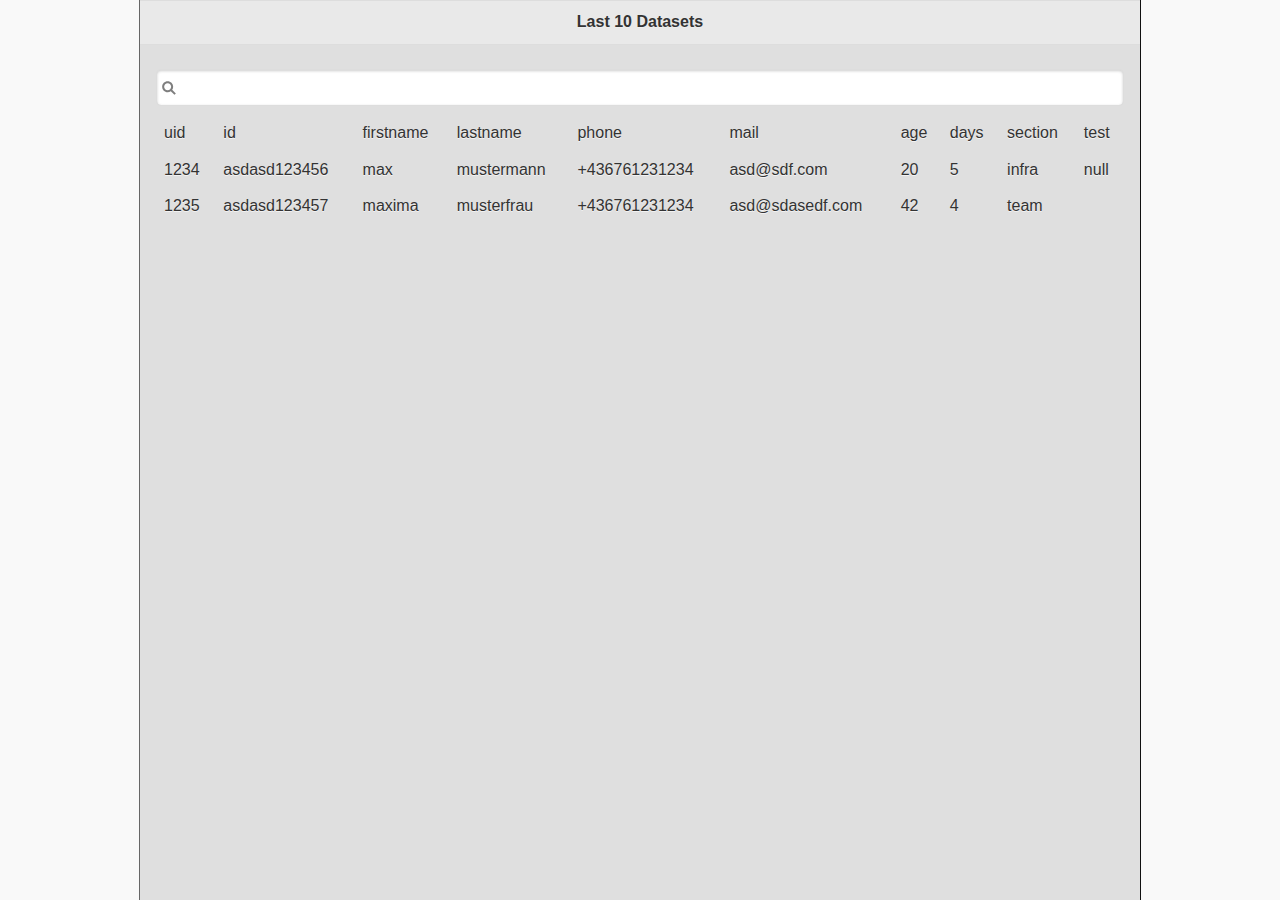
==== WebContent/showdata.html @ b36b0434 "asedasd" ====
<!DOCTYPE html>
<html>
<head>
<title>TOF</title>

<meta name="viewport" content="width=device-width, initial-scale=1">

<link rel="stylesheet" href="./css/jquery.mobile-1.4.5.css" />
<script src="./js/jquery-2.1.4.js"></script>
<script src="./js/jquery.mobile-1.4.5.js"></script>

<script src="./js/showdata.js"></script>

<script>
	$(document).bind('mobileinit', function() {
		$.mobile.changePage.defaults.changeHash = false;
		$.mobile.hashListeningEnabled = false;
		$.mobile.pushStateEnabled = false;
	});
</script>

<style type='text/css'>
<!--
@media only screen and (min-width: 600px) {
	.ui-page {
		width: 1000px !important;
		margin: 0 auto !important;
		position: relative !important;
		border-right: 1px #666 outset !important;
		border-left: 1px #666 outset !important;
		background: rgba(220, 220, 220, 0.9);
	}
}
-->
</style>
<style type="text/css">
<!--
a:link {
	color: #fafafa;
	text-decoration: none;
}

a:active {
	color: #fafafa;
	text-decoration: none;
}

a:visited {
	color: #fafafa;
	text-decoration: none;
}

a:hover {
	color: #fafafa;
	text-decoration: none;
}
-->
</style>



</head>
<body>
	<div data-role="page" id="show-data">

		<div data-role="header">
			<h1>Last 10 Datasets</h1>
		</div>
		<!-- /header -->

		<div role="main" class="ui-content">
			<form>
				<input id="filterTable-input" data-type="search">
			</form>

			<table data-role="table" id="show-data-table"  class="ui-responsive">
				<thead id="show-data-table-header">

				</thead>
				<tbody id="show-data-table">

				</tbody>
			</table>
		</div>
		<!-- /content -->
	</div>
	<!-- /page -->

<script type="text/javascript">
	$(document).ready(function() {
		loadData();
	});
</script>

</body>
</html>
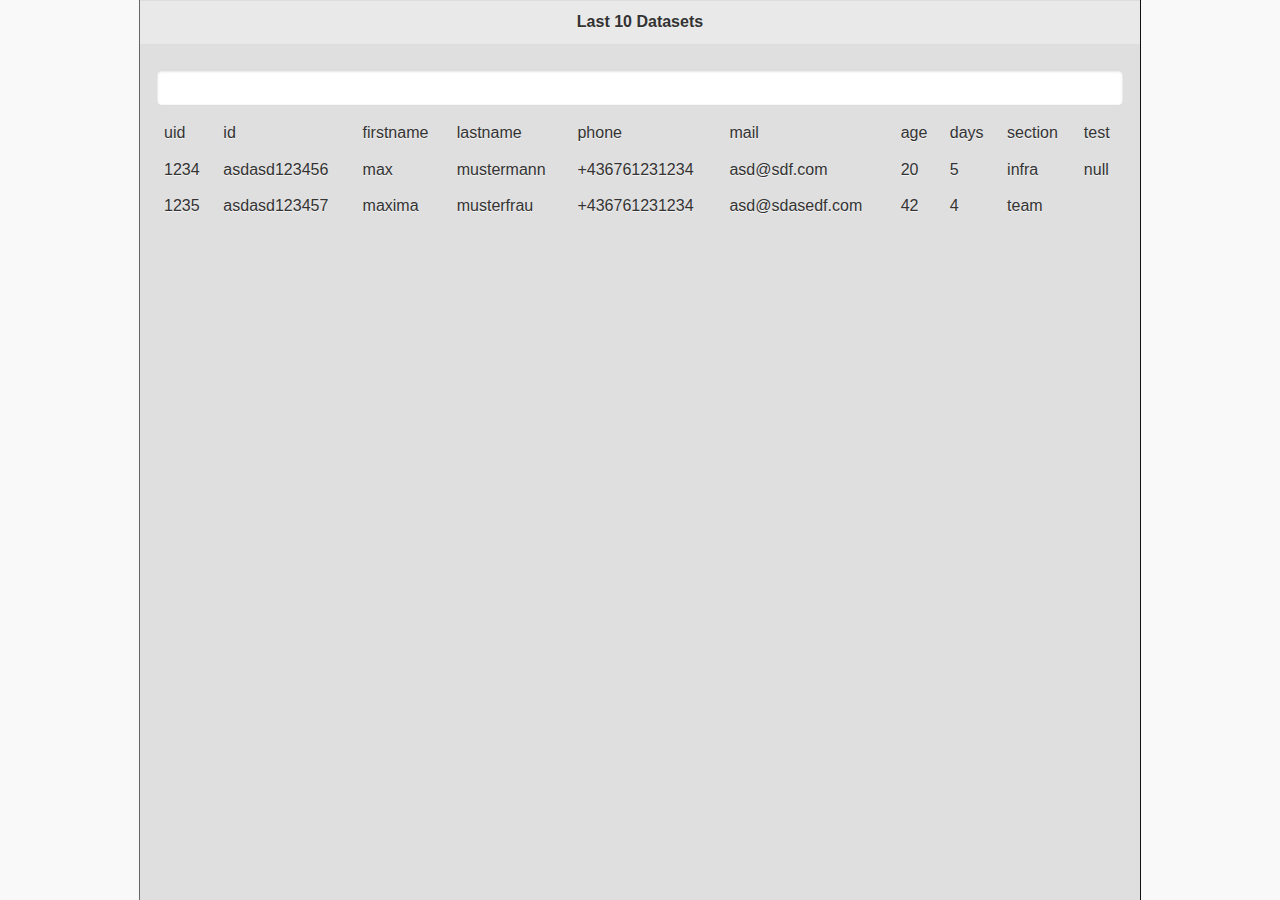
==== commit 6a888d7b: "showdata additional ready()" ====
--- a/WebContent/showdata.html
+++ b/WebContent/showdata.html
@@ -70,7 +70,7 @@
 
 		<div role="main" class="ui-content">
 			<form>
-				<input id="filterTable-input" data-type="search">
+				<input id="filterTable-input">
 			</form>
 
 			<table data-role="table" id="show-data-table"  class="ui-responsive">
@@ -88,7 +88,7 @@
 
 <script type="text/javascript">
 	$(document).ready(function() {
-		loadData();
+		init();
 	});
 </script>
 
